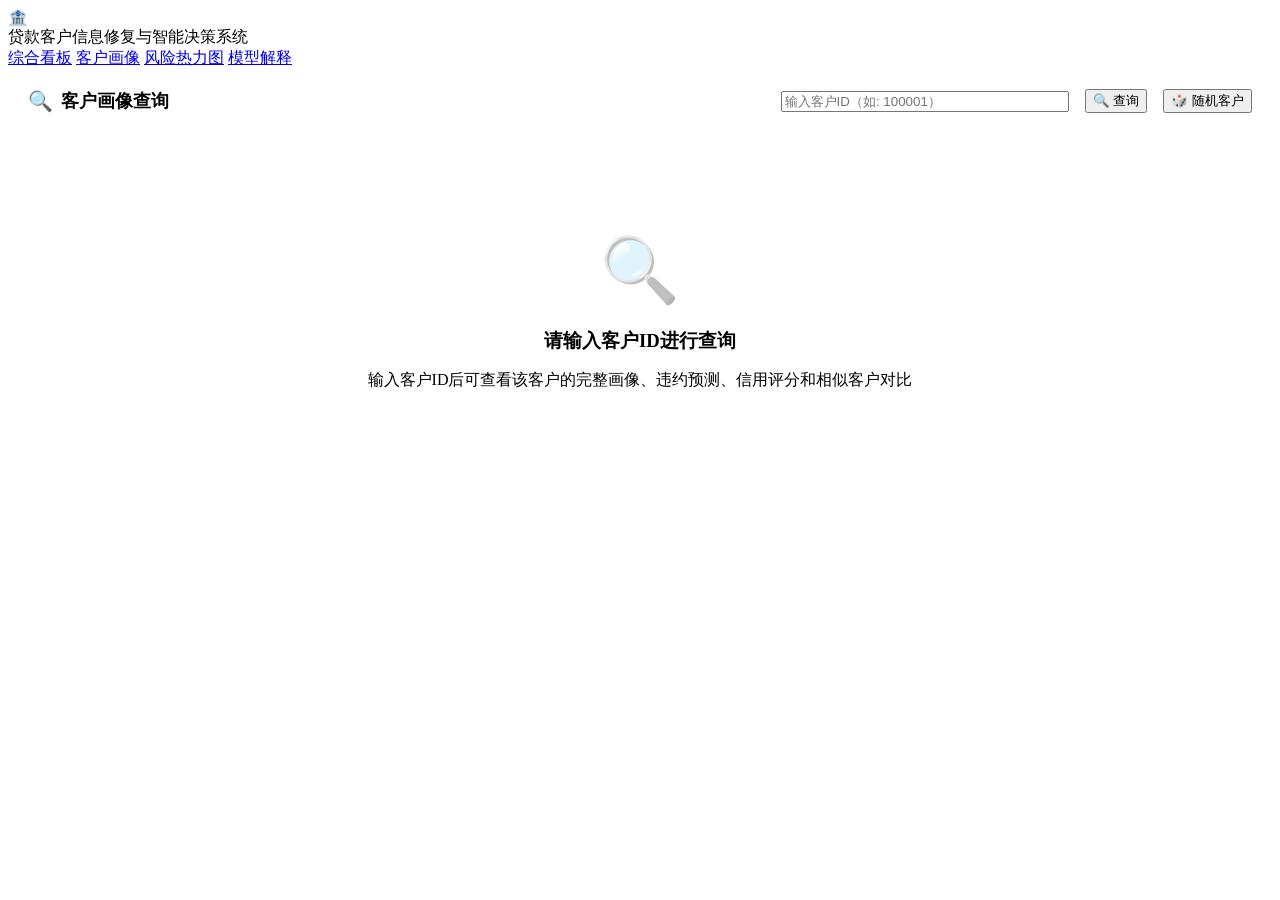
==== 车辆贷款违约预测（讯飞A.I算法赛）/dashboard/customer_profile.html @ 86f80398 "feat: 改了一些算法，现在将要该前端的 模型解释与决策案例 这个模块，因为前后端现在不匹配了" ====
<!DOCTYPE html>
<html lang="zh-CN">
<head>
  <meta charset="UTF-8" />
  <meta name="viewport" content="width=device-width, initial-scale=1.0" />
  <title>客户画像 - 贷款客户信息修复与智能决策系统</title>
  <script src="/dashboard/assets/echarts.min.js"></script>
  <link rel="stylesheet" href="/dashboard/css/main.css" />
  <style>
    /* Customer Profile Page */
    .search-panel {
      background: var(--color-card);
      border-radius: var(--radius-md);
      padding: 20px;
      margin-bottom: 20px;
      box-shadow: var(--shadow-sm);
      display: flex;
      gap: 16px;
      align-items: center;
      flex-wrap: wrap;
    }

    .search-panel .form-input {
      max-width: 280px;
      flex: 1;
    }

    .profile-grid {
      display: grid;
      grid-template-columns: 1fr 1fr;
      gap: 16px;
    }

    .profile-left {
      display: flex;
      flex-direction: column;
      gap: 16px;
    }

    .profile-right {
      display: flex;
      flex-direction: column;
      gap: 16px;
    }

    /* Customer basic info card */
    .customer-info-card {
      display: grid;
      grid-template-columns: auto 1fr;
      gap: 0;
    }

    .customer-avatar {
      width: 120px;
      background: linear-gradient(135deg, #1a73e8 0%, #0d47a1 100%);
      display: flex;
      flex-direction: column;
      align-items: center;
      justify-content: center;
      color: white;
      font-size: 40px;
      padding: 20px;
    }

    .customer-avatar .avatar-icon {
      font-size: 48px;
      margin-bottom: 8px;
    }

    .customer-avatar .avatar-id {
      font-size: 11px;
      opacity: 0.8;
    }

    .customer-details {
      padding: 16px 20px;
      display: flex;
      flex-direction: column;
      justify-content: center;
      gap: 8px;
    }

    .customer-detail-row {
      display: flex;
      gap: 12px;
      font-size: 13px;
    }

    .customer-detail-label {
      color: var(--color-text-muted);
      min-width: 80px;
    }

    .customer-detail-value {
      font-weight: 500;
    }

    /* Radar chart legend */
    .radar-legend {
      display: flex;
      justify-content: center;
      gap: 20px;
      margin-top: 8px;
      flex-wrap: wrap;
    }

    .radar-legend-item {
      display: flex;
      align-items: center;
      gap: 6px;
      font-size: 12px;
      color: var(--color-text-muted);
    }

    .radar-legend-dot {
      width: 10px;
      height: 10px;
      border-radius: 50%;
    }

    /* Similar customer comparison table */
    .similar-table th:first-child {
      background: #f0f0f0;
    }

    .similar-table td:first-child {
      background: #f8f9fa;
      font-weight: 600;
      color: var(--color-primary);
    }

    .similar-target {
      background: #e8f0fe !important;
    }

    /* Decision result panel */
    .decision-result {
      display: grid;
      grid-template-columns: repeat(4, 1fr);
      gap: 12px;
    }

    .decision-item {
      text-align: center;
      padding: 14px;
      border-radius: var(--radius-sm);
      background: #f8f9fa;
    }

    .decision-item .d-label {
      font-size: 11px;
      color: var(--color-text-muted);
      text-transform: uppercase;
      letter-spacing: 0.5px;
      margin-bottom: 6px;
    }

    .decision-item .d-value {
      font-size: 1.4rem;
      font-weight: 700;
    }

    /* Timeline events */
    .timeline-container {
      position: relative;
      padding: 0 0 0 30px;
    }

    .timeline-line {
      position: absolute;
      left: 10px;
      top: 0;
      bottom: 0;
      width: 2px;
      background: var(--color-border);
    }

    .timeline-event {
      position: relative;
      padding: 0 0 16px 20px;
    }

    .timeline-event::before {
      content: '';
      position: absolute;
      left: -24px;
      top: 4px;
      width: 12px;
      height: 12px;
      border-radius: 50%;
      border: 2px solid white;
      box-shadow: 0 0 0 2px currentColor;
    }

    .timeline-event.loan-apply::before { background: #1a73e8; color: #1a73e8; }
    .timeline-event.loan-disbursed::before { background: #34a853; color: #34a853; }
    .timeline-event.ontime-repay::before { background: #34a853; color: #34a853; }
    .timeline-event.overdue::before { background: #f9ab00; color: #f9ab00; }
    .timeline-event.default::before { background: #ea4335; color: #ea4335; }
    .timeline-event.closed::before { background: #9334e6; color: #9334e6; }

    .timeline-event .te-date {
      font-size: 11px;
      color: var(--color-text-muted);
      margin-bottom: 2px;
    }

    .timeline-event .te-title {
      font-weight: 600;
      font-size: 13px;
      margin-bottom: 2px;
    }

    .timeline-event .te-detail {
      font-size: 12px;
      color: var(--color-text-muted);
    }

    .no-profile {
      text-align: center;
      padding: 80px 40px;
      color: var(--color-text-muted);
    }

    .no-profile-icon {
      font-size: 64px;
      margin-bottom: 20px;
      opacity: 0.4;
    }

    .no-profile h3 {
      margin-bottom: 8px;
      color: var(--color-text);
    }
  </style>
</head>
<body>
  <div class="app-container">
    <!-- Header -->
    <header class="app-header">
      <div class="logo">
        <div class="logo-icon">&#x1F3E6;</div>
        <span>贷款客户信息修复与智能决策系统</span>
      </div>
      <nav class="header-nav">
        <a href="/dashboard/index.html" class="nav-link">综合看板</a>
        <a href="/dashboard/customer_profile.html" class="nav-link active">客户画像</a>
        <a href="/dashboard/risk_heatmap.html" class="nav-link">风险热力图</a>
        <a href="/dashboard/model_explain.html" class="nav-link">模型解释</a>
      </nav>
    </header>

    <!-- Main Content -->
    <main class="main-content">
      <!-- Search Panel -->
      <div class="search-panel">
        <div style="display:flex;align-items:center;gap:8px;flex:1;">
          <span style="font-size:20px;">&#x1F50D;</span>
          <span style="font-weight:600;font-size:1.1rem;">客户画像查询</span>
        </div>
        <input type="text" class="form-input" id="customerIdInput" placeholder="输入客户ID（如: 100001）" />
        <button class="btn btn-primary" onclick="searchCustomer()">&#x1F50D; 查询</button>
        <button class="btn btn-outline" onclick="loadRandomCustomer()">&#x1F3B2; 随机客户</button>
      </div>

      <!-- Profile Content (hidden until search) -->
      <div id="profileContent" style="display:none;">
        <!-- Customer Basic Info -->
        <div class="card mb-2">
          <div class="card-header">
            <div class="card-title">
              <span class="card-title-icon" style="background:#e8f0fe;color:#1a73e8;">&#x1F464;</span>
              客户基本信息
            </div>
          </div>
          <div class="card-body" style="padding:0;">
            <div class="customer-info-card" id="customerInfoCard">
              <!-- Filled by JS -->
            </div>
          </div>
        </div>

        <!-- Profile Grid -->
        <div class="profile-grid">
          <!-- Left Column -->
          <div class="profile-left">
            <!-- Radar Chart: 5-Dimension Profile -->
            <div class="card">
              <div class="card-header">
                <div class="card-title">
                  <span class="card-title-icon" style="background:#e6f4ea;color:#34a853;">&#x1F52B;</span>
                  客户雷达图画像
                </div>
              </div>
              <div class="card-body">
                <div id="chartRadar" class="chart-container" style="height:320px;"></div>
                <div class="radar-legend">
                  <div class="radar-legend-item">
                    <div class="radar-legend-dot" style="background:#1a73e8;"></div>
                    <span>当前客户</span>
                  </div>
                  <div class="radar-legend-item">
                    <div class="radar-legend-dot" style="background:rgba(26,115,232,0.3);border:1px dashed #1a73e8;"></div>
                    <span>参考平均值</span>
                  </div>
                </div>
              </div>
            </div>

            <!-- Loan Behavior Timeline -->
            <div class="card">
              <div class="card-header">
                <div class="card-title">
                  <span class="card-title-icon" style="background:#f3e8fd;color:#9334e6;">&#x1F4C5;</span>
                  贷款行为时间轴
                </div>
              </div>
              <div class="card-body">
                <div id="timelineContainer" class="timeline-container" style="height:320px;overflow-y:auto;">
                  <!-- Filled by JS -->
                </div>
              </div>
            </div>
          </div>

          <!-- Right Column -->
          <div class="profile-right">
            <!-- Decision Result -->
            <div class="card">
              <div class="card-header">
                <div class="card-title">
                  <span class="card-title-icon" style="background:#fce8e6;color:#ea4335;">&#x2699;</span>
                  智能决策结果
                </div>
              </div>
              <div class="card-body">
                <div class="decision-result" id="decisionResult">
                  <!-- Filled by JS -->
                </div>
              </div>
            </div>

            <!-- SHAP Explanation -->
            <div class="card">
              <div class="card-header">
                <div class="card-title">
                  <span class="card-title-icon" style="background:#fef7e0;color:#f9ab00;">&#x1F4A8;</span>
                  预测解释 (Force Plot)
                </div>
              </div>
              <div class="card-body">
                <div id="chartShapForce" class="chart-container" style="height:200px;"></div>
                <div id="shapExplanation" style="font-size:12px;color:var(--color-text-muted);margin-top:8px;line-height:1.6;">
                  <!-- Filled by JS -->
                </div>
              </div>
            </div>

            <!-- Similar Customer Comparison -->
            <div class="card">
              <div class="card-header">
                <div class="card-title">
                  <span class="card-title-icon" style="background:#f3e8fd;color:#9334e6;">&#x1F465;</span>
                  相似客户对比 (Top 5)
                </div>
              </div>
              <div class="card-body" style="padding:0;">
                <div style="overflow-x:auto;">
                  <table class="data-table similar-table" id="similarTable">
                    <thead>
                      <tr>
                        <th>客户ID</th>
                        <th>信用评分</th>
                        <th>贷款金额</th>
                        <th>逾期次数</th>
                        <th>实际表现</th>
                        <th>相似度</th>
                      </tr>
                    </thead>
                    <tbody id="similarTableBody">
                      <!-- Filled by JS -->
                    </tbody>
                  </table>
                </div>
              </div>
              <div class="card-footer" style="font-size:12px;color:var(--color-text-muted);">
                &#x26A0; 相似度基于特征向量余弦距离计算，供参考决策
              </div>
            </div>
          </div>
        </div>
      </div>

      <!-- No Profile State -->
      <div id="noProfileState" class="no-profile">
        <div class="no-profile-icon">&#x1F50D;</div>
        <h3>请输入客户ID进行查询</h3>
        <p>输入客户ID后可查看该客户的完整画像、违约预测、信用评分和相似客户对比</p>
      </div>
    </main>
  </div>

  <script src="/dashboard/js/api.js"></script>
  <script src="/dashboard/js/customer_profile.js"></script>
</body>
</html>
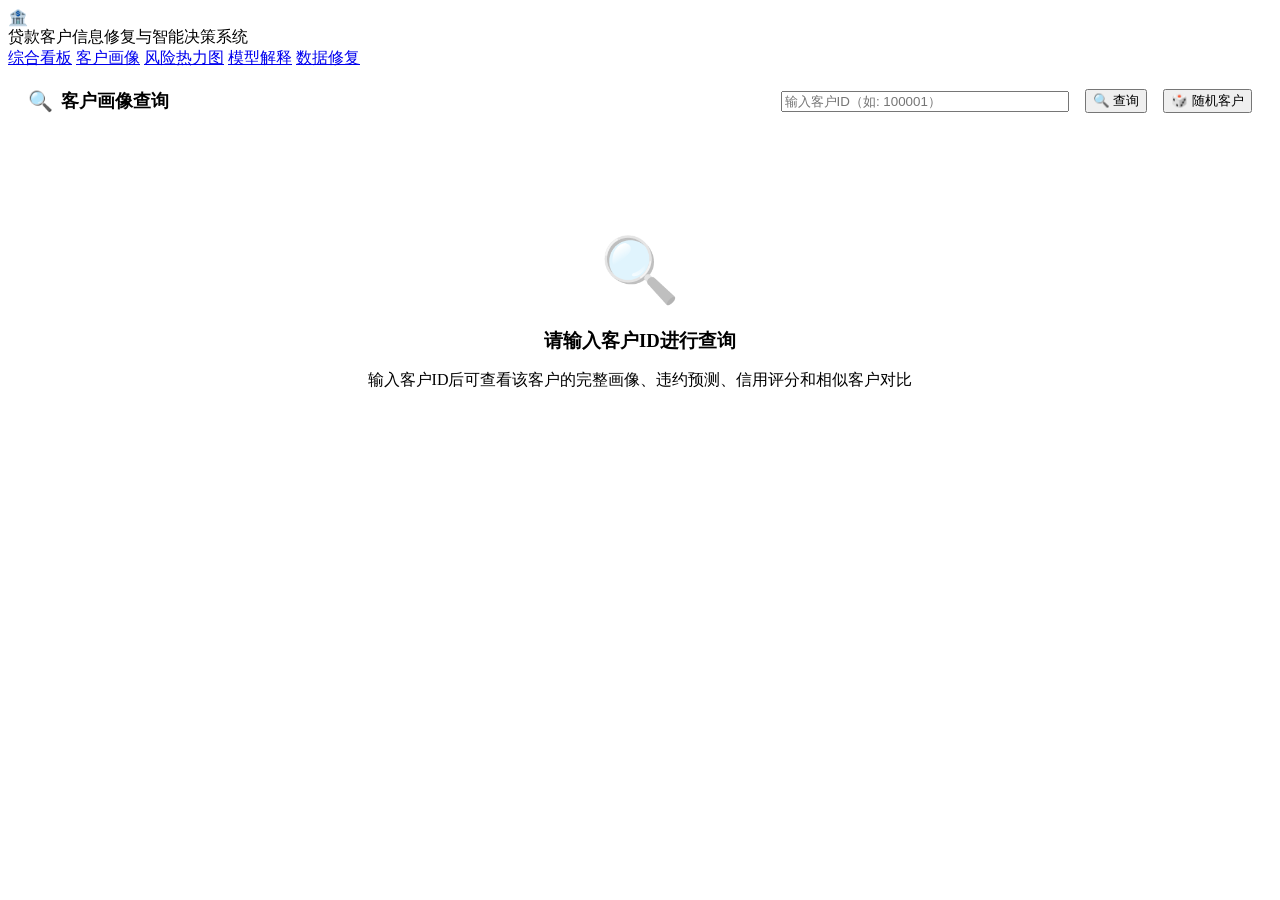
==== commit 02fc63fd: "下一步改 实时数据流 MySQL数据同步 hive sparkML训练的功能 导入新数据进行闭环测试 还有一些模块的修复" ====
--- a/车辆贷款违约预测（讯飞A.I算法赛）/dashboard/customer_profile.html
+++ b/车辆贷款违约预测（讯飞A.I算法赛）/dashboard/customer_profile.html
@@ -247,6 +247,7 @@
         <a href="/dashboard/customer_profile.html" class="nav-link active">客户画像</a>
         <a href="/dashboard/risk_heatmap.html" class="nav-link">风险热力图</a>
         <a href="/dashboard/model_explain.html" class="nav-link">模型解释</a>
+        <a href="/dashboard/data_repair.html" class="nav-link">数据修复</a>
       </nav>
     </header>
 
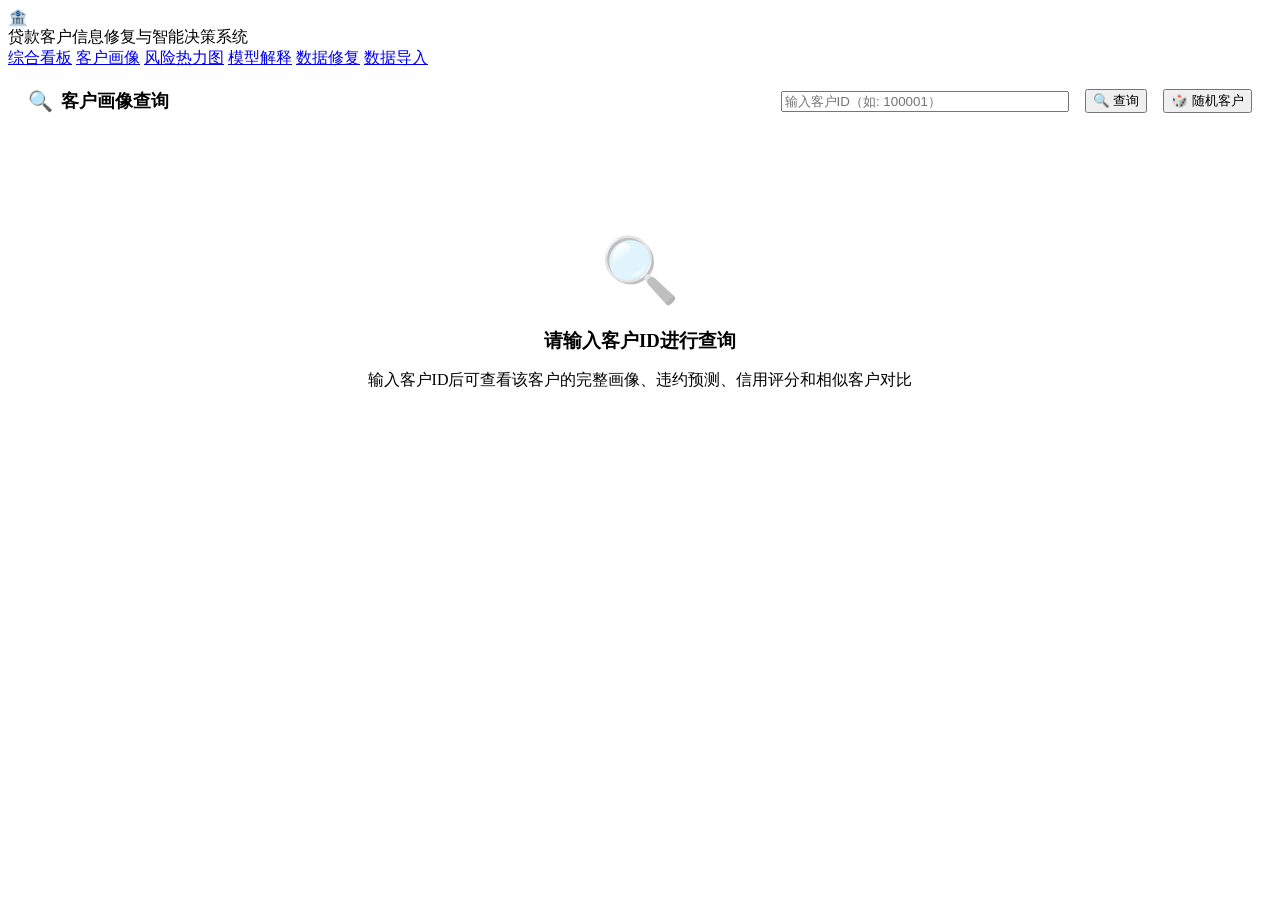
==== commit eee82eaa: "添加一个数据导入界面，下一步的工作是，完善系统其他功能（相似客户对比、客户画像贷款行为时间轴、单客户预测解释），优化HDFS、Hive的数据存储与流入功能，等将数据导入的功能完善了，就将传入的Exce" ====
--- a/车辆贷款违约预测（讯飞A.I算法赛）/dashboard/customer_profile.html
+++ b/车辆贷款违约预测（讯飞A.I算法赛）/dashboard/customer_profile.html
@@ -248,6 +248,7 @@
         <a href="/dashboard/risk_heatmap.html" class="nav-link">风险热力图</a>
         <a href="/dashboard/model_explain.html" class="nav-link">模型解释</a>
         <a href="/dashboard/data_repair.html" class="nav-link">数据修复</a>
+        <a href="/dashboard/data_import.html" class="nav-link">数据导入</a>
       </nav>
     </header>
 
